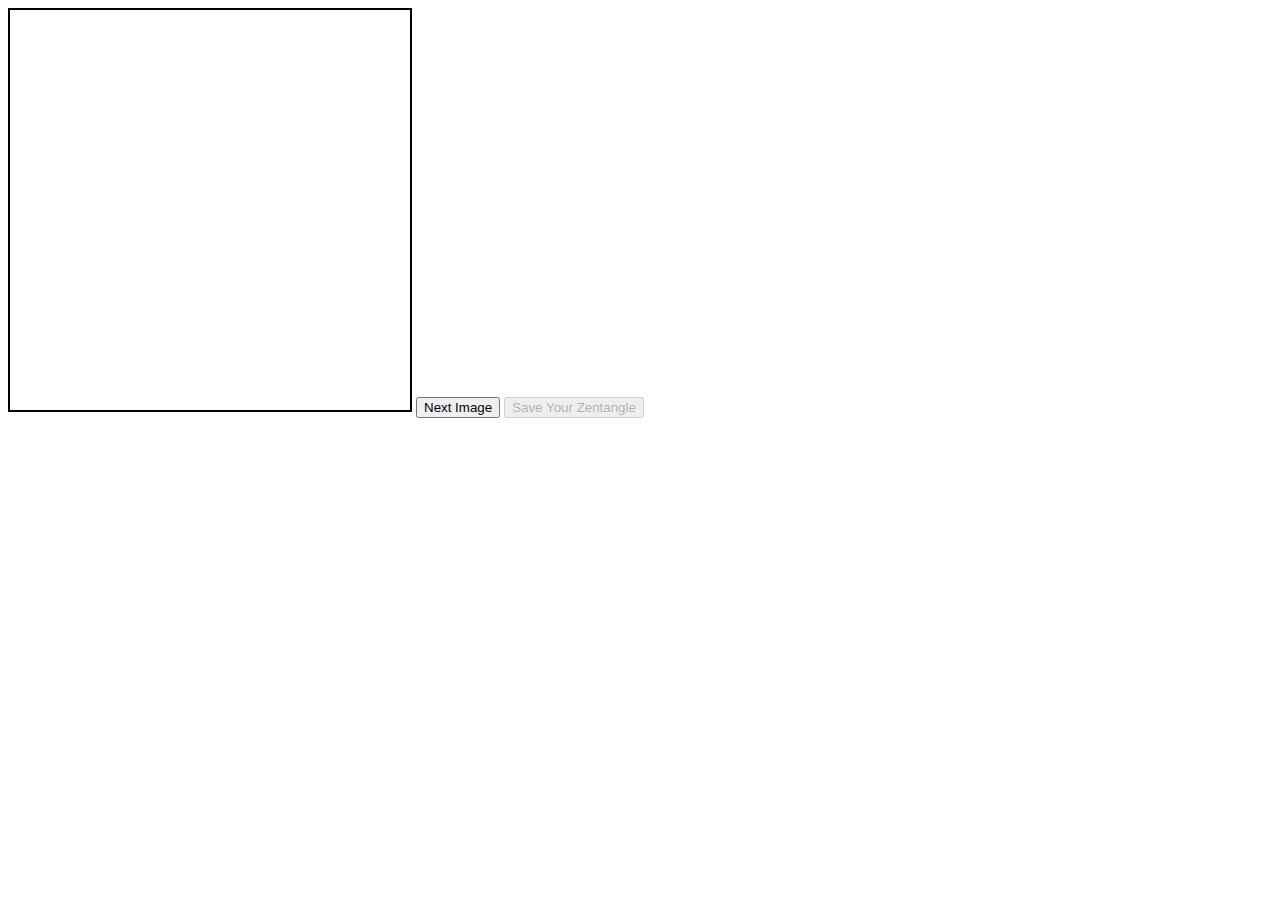
==== index.html @ 904ce1c8 "Merge pull request #1 from apeckstl/page_elements_fix" ====
<!DOCTYPE html>

<html>

<head>

  <meta charset="UTF-8">
  <link rel="stylesheet" href="styles.css">
</head>

<body onload="init()">


  <canvas id="canvas" width="400" height="400"></canvas>
  <button id="next_image" onclick="nextImage()">Next Image</button>
  
  <button id="save_zentangle" onclick="save()" disabled>Save Your Zentangle</button>

  <canvas width="800" height="800" id="zentangle"></canvas>
  </div>

  <script src="myScript.js"></script>
</body>

</html>
---- styles.css ----
#canvas {
    position:relative;
    border:2px solid;
}

#zentangle {
    position: absolute;
    display: inline-block;

}

button {
    position: relative;
}

img {
    width: 300px;
    border: 1px solid;
}
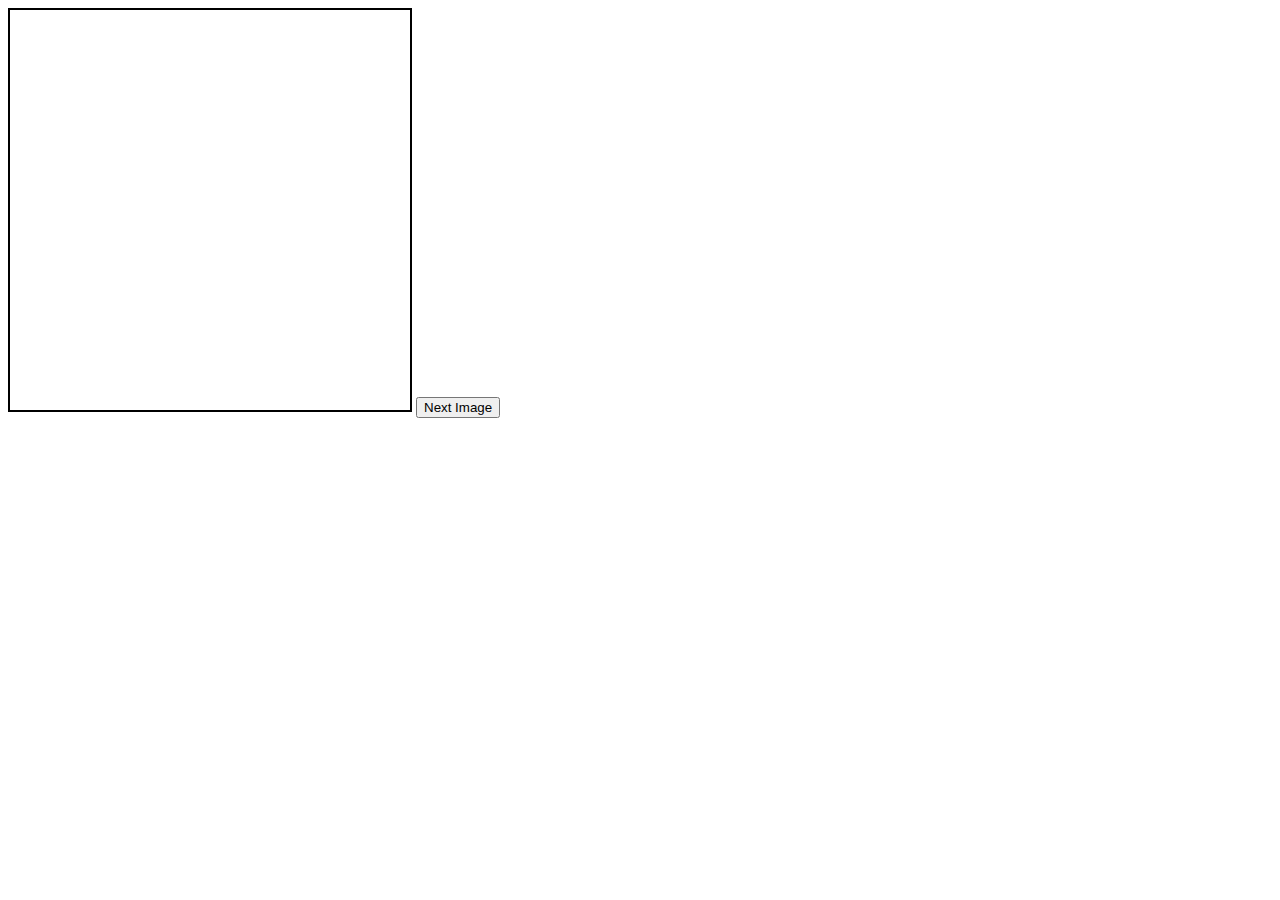
==== commit 8786c6b9: "ui changes" ====
--- a/index.html
+++ b/index.html
@@ -14,9 +14,8 @@
   <canvas id="canvas" width="400" height="400"></canvas>
   <button id="next_image" onclick="nextImage()">Next Image</button>
   
-  <button id="save_zentangle" onclick="save()" disabled>Save Your Zentangle</button>
-
   <canvas width="800" height="800" id="zentangle"></canvas>
+  <button id="save_zentangle" onclick="save()">Save Your Zentangle</button>
   </div>
 
   <script src="myScript.js"></script>
--- a/styles.css
+++ b/styles.css
@@ -5,7 +5,7 @@
 
 #zentangle {
     position: absolute;
-    display: inline-block;
+    display: none;
 
 }
 
@@ -16,4 +16,8 @@
 img {
     width: 300px;
     border: 1px solid;
+}
+
+#save_zentangle {
+    display: none;
 }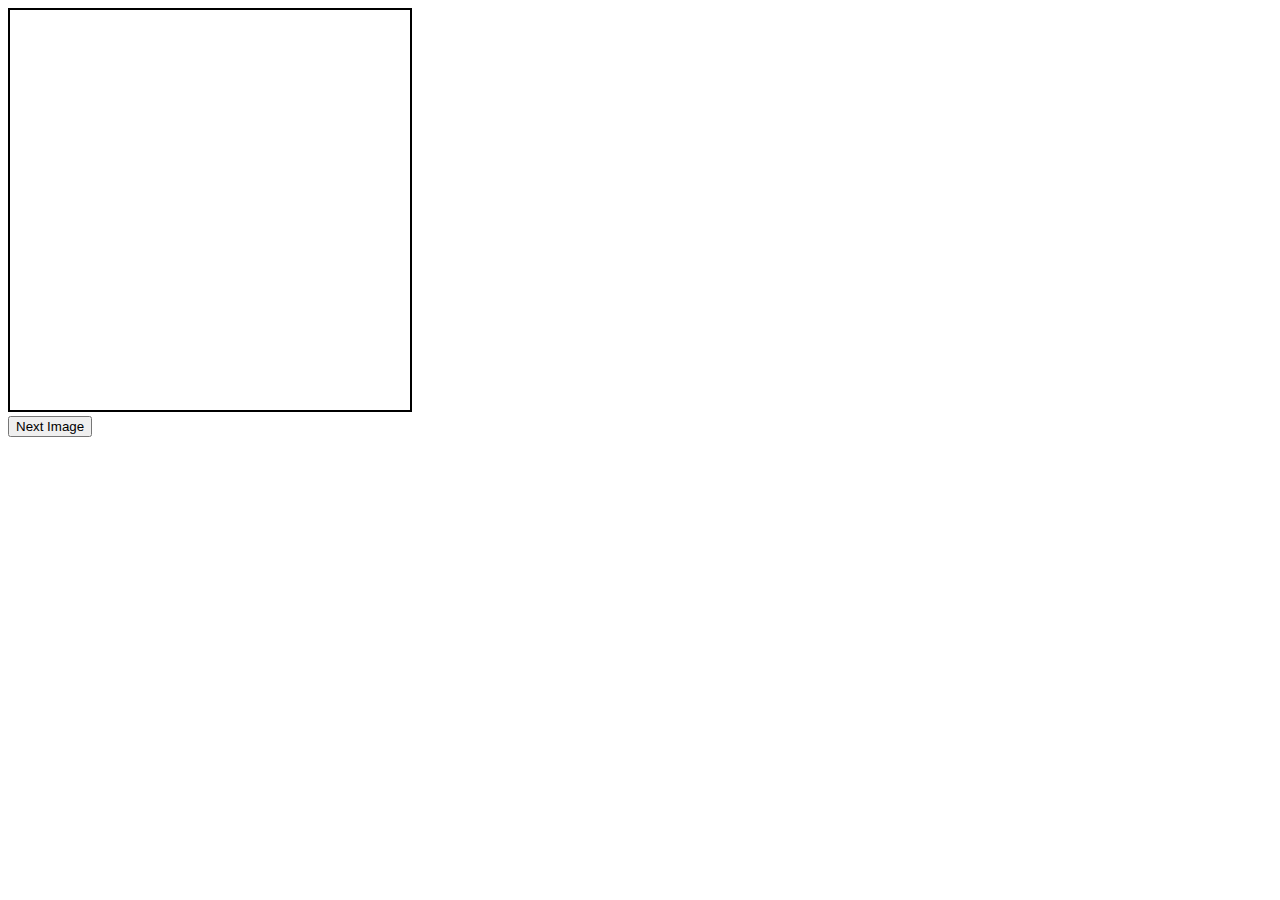
==== commit ac256b05: "in progress ui changes" ====
--- a/index.html
+++ b/index.html
@@ -1,21 +1,33 @@
 <!DOCTYPE html>
 
-<html>
+<html lang="en">
 
 <head>
+  <meta charset="UTF-8">
 
-  <meta charset="UTF-8">
+  <link rel="stylesheet" href="https://cdn.jsdelivr.net/npm/bootstrap@4.5.3/dist/css/bootstrap.min.css" integrity="sha384-TX8t27EcRE3e/ihU7zmQxVncDAy5uIKz4rEkgIXeMed4M0jlfIDPvg6uqKI2xXr2" crossorigin="anonymous">
+  <script src="https://code.jquery.com/jquery-3.5.1.slim.min.js" integrity="sha384-DfXdz2htPH0lsSSs5nCTpuj/zy4C+OGpamoFVy38MVBnE+IbbVYUew+OrCXaRkfj" crossorigin="anonymous"></script>
+  <script src="https://cdn.jsdelivr.net/npm/popper.js@1.16.1/dist/umd/popper.min.js" integrity="sha384-9/reFTGAW83EW2RDu2S0VKaIzap3H66lZH81PoYlFhbGU+6BZp6G7niu735Sk7lN" crossorigin="anonymous"></script>
+  <script src="https://cdn.jsdelivr.net/npm/bootstrap@4.5.3/dist/js/bootstrap.min.js" integrity="sha384-w1Q4orYjBQndcko6MimVbzY0tgp4pWB4lZ7lr30WKz0vr/aWKhXdBNmNb5D92v7s" crossorigin="anonymous"></script>
   <link rel="stylesheet" href="styles.css">
 </head>
 
 <body onload="init()">
 
+  <div class="container">
+    <div class="row justify-content-center">
+      <div class="col-md">
+      <canvas id="canvas" width="400" height="400"></canvas>
+      
+      <canvas width="800" height="800" id="zentangle"></canvas>
+      </div>
+    </div>
 
-  <canvas id="canvas" width="400" height="400"></canvas>
-  <button id="next_image" onclick="nextImage()">Next Image</button>
-  
-  <canvas width="800" height="800" id="zentangle"></canvas>
-  <button id="save_zentangle" onclick="save()">Save Your Zentangle</button>
+    <div class="row">
+      <button id="next_image" onclick="nextImage()">Next Image</button>
+
+      <button id="save_zentangle" onclick="save()">Save Your Zentangle</button>
+    </div>
   </div>
 
   <script src="myScript.js"></script>
--- a/styles.css
+++ b/styles.css
@@ -1,3 +1,9 @@
+/* Eggshell: #F4F1DE | Terra Cotta: #E07A5F | Indepedence: #3D405B | Green Sheen: #81B29A | Deep Champagne: #F2CC8F */
+
+body {
+    /* background-color: #adc178; */
+}
+
 #canvas {
     position:relative;
     border:2px solid;
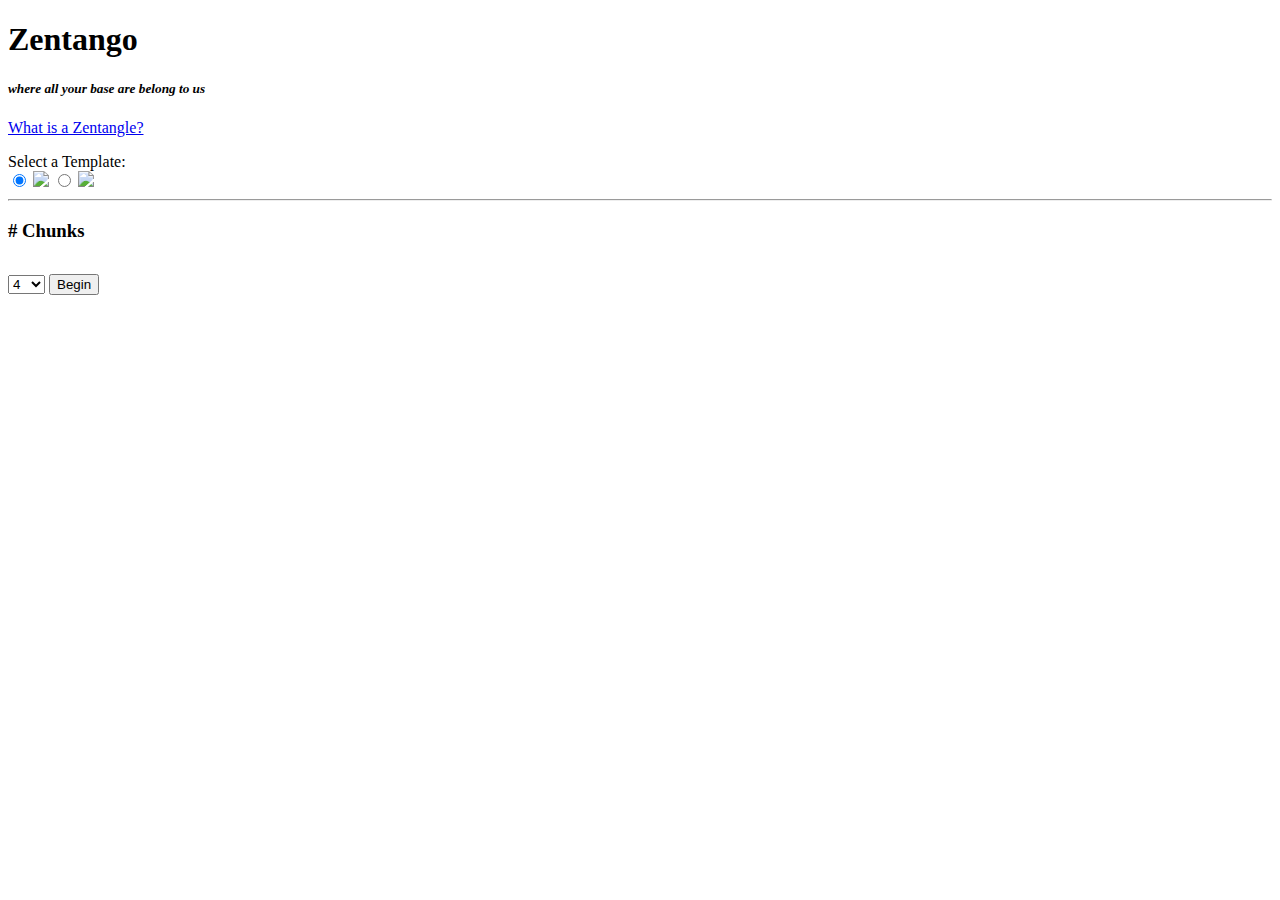
==== commit 5d387771: "Merge branch 'main' of https://github.com/apeckstl/zentango into ui" ====
--- a/index.html
+++ b/index.html
@@ -3,34 +3,60 @@
 <html lang="en">
 
 <head>
-  <meta charset="UTF-8">
+	<meta charset="UTF-8">
 
-  <link rel="stylesheet" href="https://cdn.jsdelivr.net/npm/bootstrap@4.5.3/dist/css/bootstrap.min.css" integrity="sha384-TX8t27EcRE3e/ihU7zmQxVncDAy5uIKz4rEkgIXeMed4M0jlfIDPvg6uqKI2xXr2" crossorigin="anonymous">
-  <script src="https://code.jquery.com/jquery-3.5.1.slim.min.js" integrity="sha384-DfXdz2htPH0lsSSs5nCTpuj/zy4C+OGpamoFVy38MVBnE+IbbVYUew+OrCXaRkfj" crossorigin="anonymous"></script>
-  <script src="https://cdn.jsdelivr.net/npm/popper.js@1.16.1/dist/umd/popper.min.js" integrity="sha384-9/reFTGAW83EW2RDu2S0VKaIzap3H66lZH81PoYlFhbGU+6BZp6G7niu735Sk7lN" crossorigin="anonymous"></script>
-  <script src="https://cdn.jsdelivr.net/npm/bootstrap@4.5.3/dist/js/bootstrap.min.js" integrity="sha384-w1Q4orYjBQndcko6MimVbzY0tgp4pWB4lZ7lr30WKz0vr/aWKhXdBNmNb5D92v7s" crossorigin="anonymous"></script>
-  <link rel="stylesheet" href="styles.css">
+	<link rel="stylesheet" href="https://cdn.jsdelivr.net/npm/bootstrap@4.5.3/dist/css/bootstrap.min.css" integrity="sha384-TX8t27EcRE3e/ihU7zmQxVncDAy5uIKz4rEkgIXeMed4M0jlfIDPvg6uqKI2xXr2" crossorigin="anonymous">
+	<link rel="stylesheet" href="assets/css/styles.css">
+
+	<link href="https://fonts.googleapis.com/css2?family=Cairo:wght@400;600;700&display=swap" rel="stylesheet">
 </head>
 
-<body onload="init()">
+	<body>
 
-  <div class="container">
-    <div class="row justify-content-center">
-      <div class="col-md">
-      <canvas id="canvas" width="400" height="400"></canvas>
-      
-      <canvas width="800" height="800" id="zentangle"></canvas>
-      </div>
-    </div>
+	<div class="container h-100">
+		<div class="jumbotron text-center">
+			<h1>Zentango</h1>
+			<h5><em>where all your base are belong to us</em></h5>
+			<p>
+				<a href="https://zentangle.com/pages/what-is-the-zentangle-method">What is a Zentangle?</a>
+			</p>
+		</div>
 
-    <div class="row">
-      <button id="next_image" onclick="nextImage()">Next Image</button>
+		<div class="row justify-content-center">
+			<div class="card">
+				<div class="card-header text-center">
+					Select a Template:
+				</div>
+				<div class="card-body d-flex align-items-center justify-content-center">
+					<form>
+						<label>
+							<input type="radio" name="template-radio" value="square" checked>
+							<img src="./assets/images/square-template-icon.png">
+						</label>
+						<label>
+							<input type="radio" name="template-radio" value="circle">
+							<img src="./assets/images/circle-template-icon.png">
+						</label>
 
-      <button id="save_zentangle" onclick="save()">Save Your Zentangle</button>
-    </div>
-  </div>
+						<hr>
 
-  <script src="myScript.js"></script>
+						<h3 class="card-title text-center"># Chunks</h3>
+						<select class="form-control" id="chunk-count">
+							<option>4</option>
+							<option>16</option>
+							<option>64</option>
+						</select>
+						<button style="margin-top:1em;" class="btn btn-md btn-primary btn-block" onclick="start()" type="submit">Begin</button>
+					</form>
+				</div> <!-- end of card-body -->
+			</div> <!-- end of card -->
+		</div> <!-- end of row -->
+	</div> <!-- end of container -->
+
+	<script src="https://code.jquery.com/jquery-3.5.1.slim.min.js" integrity="sha384-DfXdz2htPH0lsSSs5nCTpuj/zy4C+OGpamoFVy38MVBnE+IbbVYUew+OrCXaRkfj" crossorigin="anonymous"></script>
+	<script src="https://cdn.jsdelivr.net/npm/popper.js@1.16.1/dist/umd/popper.min.js" integrity="sha384-9/reFTGAW83EW2RDu2S0VKaIzap3H66lZH81PoYlFhbGU+6BZp6G7niu735Sk7lN" crossorigin="anonymous"></script>
+	<script src="https://cdn.jsdelivr.net/npm/bootstrap@4.5.3/dist/js/bootstrap.min.js" integrity="sha384-w1Q4orYjBQndcko6MimVbzY0tgp4pWB4lZ7lr30WKz0vr/aWKhXdBNmNb5D92v7s" crossorigin="anonymous"></script>
+	<script src="assets/js/myScript.js"></script>
 </body>
 
-</html>+</html>
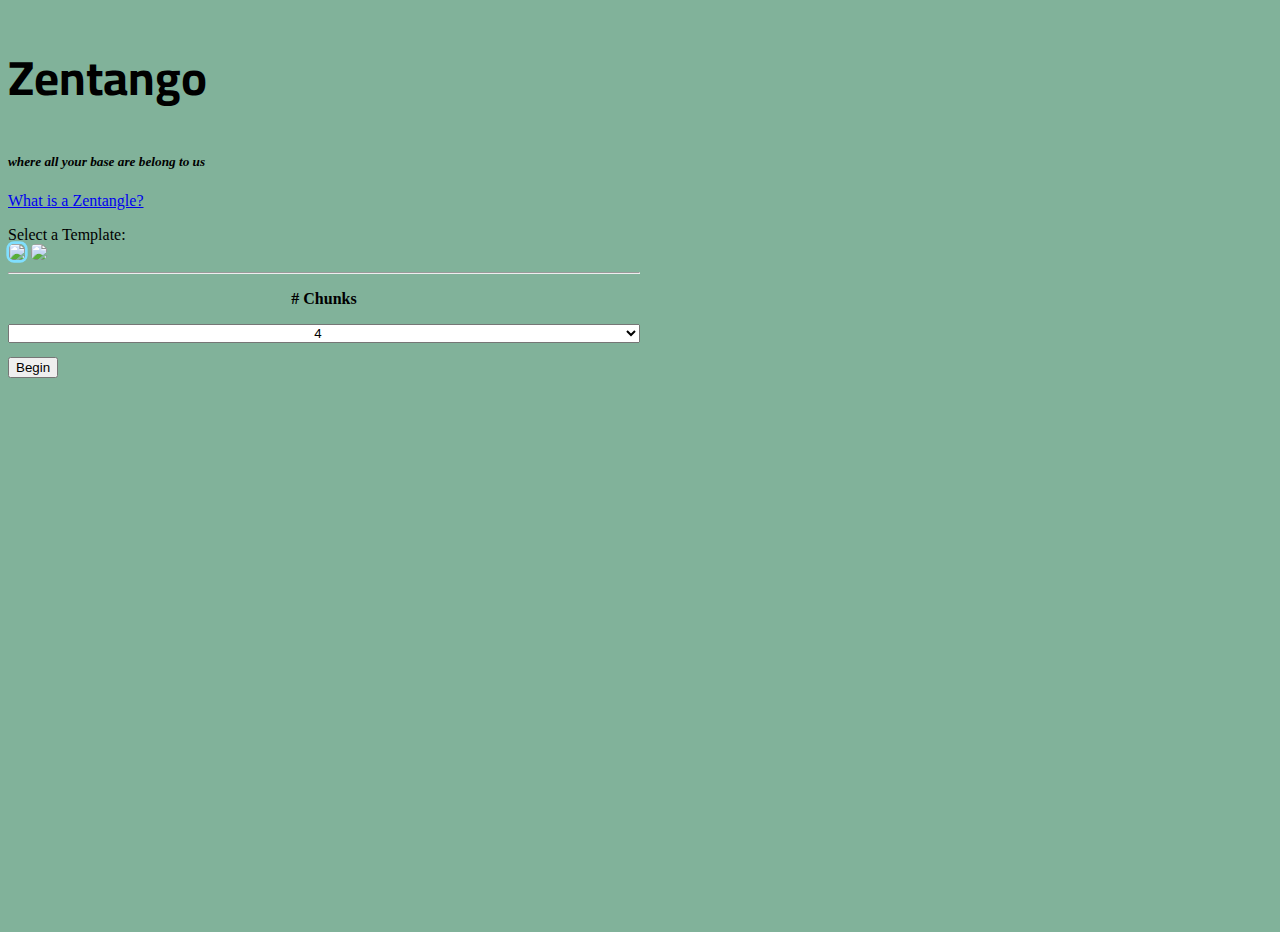
==== commit 4444a61f: "UI stuff" ====
--- a/index.html
+++ b/index.html
@@ -33,6 +33,7 @@
 							<input type="radio" name="template-radio" value="square" checked>
 							<img src="./assets/images/square-template-icon.png">
 						</label>
+						
 						<label>
 							<input type="radio" name="template-radio" value="circle">
 							<img src="./assets/images/circle-template-icon.png">
@@ -46,7 +47,7 @@
 							<option>16</option>
 							<option>64</option>
 						</select>
-						<button style="margin-top:1em;" class="btn btn-md btn-primary btn-block" onclick="start()" type="submit">Begin</button>
+						<button style="margin-top:1em;" id="startbutton" class="btn btn-md btn-primary btn-block" onclick="start()" type="reset">Begin</button>
 					</form>
 				</div> <!-- end of card-body -->
 			</div> <!-- end of card -->
--- a/assets/css/styles.css
+++ b/assets/css/styles.css
@@ -0,0 +1,143 @@
+/* Eggshell: #F4F1DE | Terra Cotta: #E07A5F | Indepedence: #3D405B | Green Sheen: #81B29A | Deep Champagne: #F2CC8F */
+:root {
+	/* color schemes */
+	--eggshell: #F4F1DE;
+	--terra-cotta: #E07A5F;
+	--independence: #3D405B;
+	--green-sheen: #81B29A;
+	--deep-champagne: #F2CC8F;
+
+	/* main	 */
+	--background: var(--terra-cotta);
+	--foreground: var(--green-sheen);
+}
+
+body, html {
+    height: 100%;
+	background-color: var(--green-sheen);
+}
+
+.container-fluid {
+    width: 100%;
+	padding-top: 10px;
+	background-color: var(--green-sheen);
+}
+
+.btn-info {
+	color: #000;
+	background-color: var(--deep-champagne);
+	border-color: var(--deep-champagne);
+}
+
+.color-pallete {
+	position: relative;
+	display: inline-block;
+}
+
+.blah {
+	display: inline-block;
+	font-weight: 400;
+	color: #000;
+	text-align: center;
+	vertical-align: middle;
+	-webkit-user-select: none;
+	-moz-user-select: none;
+	-ms-user-select: none;
+	user-select: none;
+	background-color: var(--deep-champagne);
+	border: 1px solid transparent;
+	padding: 0.375rem 0.75rem;
+	font-size: 1rem;
+	line-height: 1.5;
+	border-radius: 0.25rem;
+	transition: color 0.15s ease-in-out, background-color 0.15s ease-in-out, border-color 0.15s ease-in-out, box-shadow 0.15s ease-in-out;
+}
+
+h1 {
+    font-family: 'Cairo', sans-serif;
+    font-size: 3em;
+}
+
+h2 {
+	font-size: 2em;
+}
+
+form h3 {
+	font-size: 1em;
+	text-align: center;
+}
+
+.btn-group-vertical {
+	margin-right: 20px;
+	width: 40px;
+}
+
+.form-check {
+	margin-bottom: 15px;
+}
+.form-control {
+	width: 100%;
+	text-align: center;
+}
+
+#canvas {
+    position:relative;
+    border:3px solid;
+    background-color: #FFF;
+	box-shadow: 0 10px 10px 2px rgba(68,68,68,0.6);
+}
+
+#zentangle {
+    position: absolute;
+    display: none;
+
+}
+
+button {
+    position: relative;
+}
+
+img {
+    width: 300px;
+    border: 1px solid;
+}
+
+label img {
+	border: 0px;
+	border-radius: 5px;
+	margin: 0 1px 0 1px;
+	width: 75px;
+}
+button img {
+	border: 0;
+	padding: 0;
+	margin: 0;
+	width: 20px;
+	height: 20px;
+}
+
+#save_zentangle {
+    display: none;
+}
+
+.card {
+	width: 50%;
+}
+
+/* HIDE RADIO */
+[type=radio] { 
+	position: absolute;
+	opacity: 0;
+	width: 0;
+	height: 0;
+}
+
+/* IMAGE STYLES */
+[type=radio] + img {
+	cursor: pointer;
+}
+
+/* CHECKED STYLES */
+[type=radio]:checked + img {
+	box-shadow: 0 0 0 2pt #80dfff;
+}
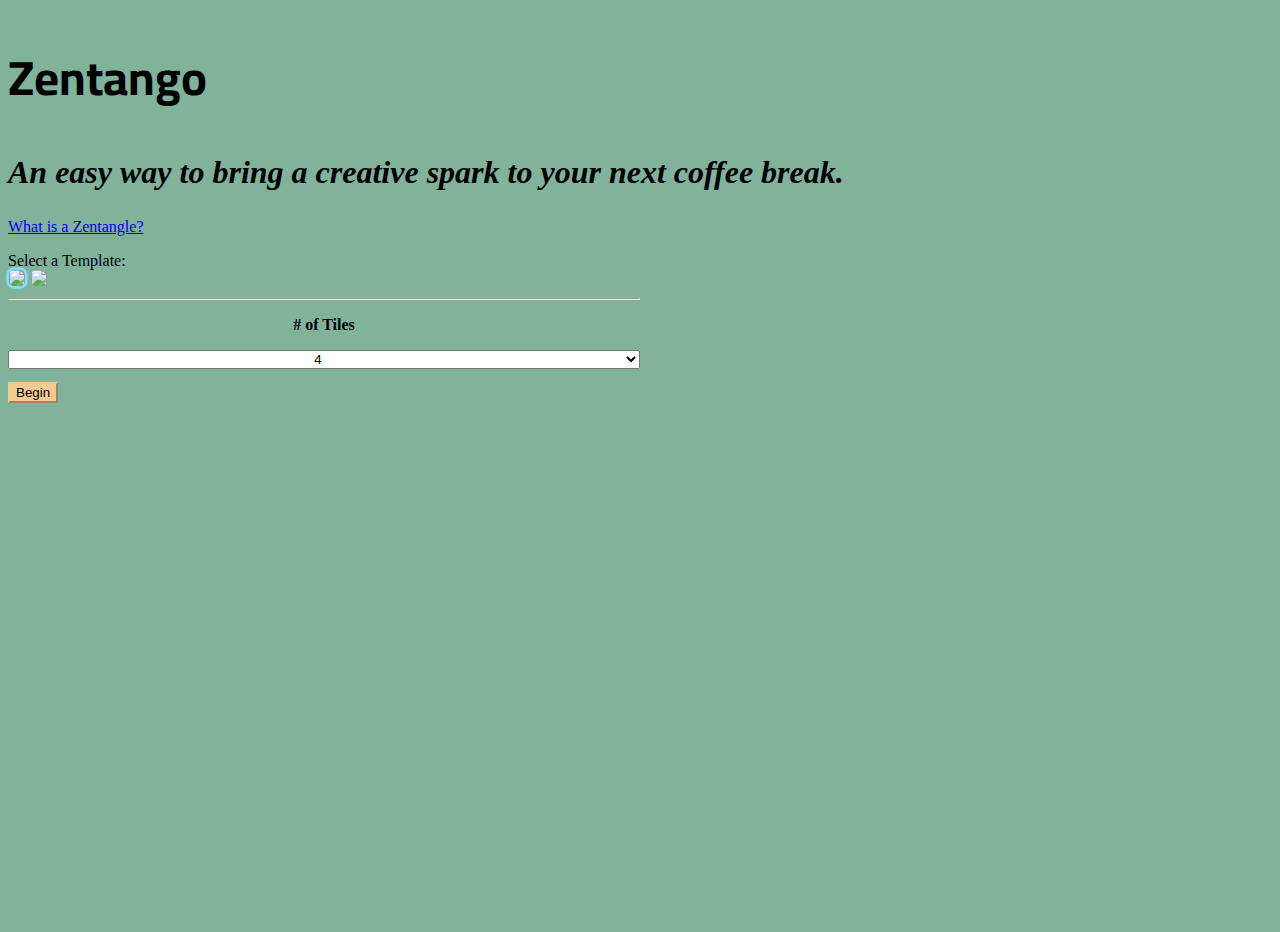
==== commit 8faaf81c: "final fixes (hopefully) before demo" ====
--- a/index.html
+++ b/index.html
@@ -14,40 +14,42 @@
 	<body>
 
 	<div class="container h-100">
-		<div class="jumbotron text-center">
-			<h1>Zentango</h1>
-			<h5><em>where all your base are belong to us</em></h5>
-			<p>
-				<a href="https://zentangle.com/pages/what-is-the-zentangle-method">What is a Zentangle?</a>
-			</p>
+		<div class="row justify-content-center align-items-center">
+			<div class="jumbotron text-center">
+				<h1>Zentango</h1>
+				<h2><em>An easy way to bring a creative spark to your next coffee break.</em></h2>
+				<p>
+					<a href="https://mymodernmet.com/zentangle-art/">What is a Zentangle?</a>
+				</p>
+			</div>
 		</div>
 
-		<div class="row justify-content-center">
-			<div class="card">
+		<div class="row justify-content-center align-items-center">
+			<div class="card card-custom">
 				<div class="card-header text-center">
 					Select a Template:
 				</div>
 				<div class="card-body d-flex align-items-center justify-content-center">
 					<form>
 						<label>
-							<input type="radio" name="template-radio" value="square" checked>
+							<input type="radio" name="template-radio" value="square" onclick="toggleChunks(this)" checked>
 							<img src="./assets/images/square-template-icon.png">
 						</label>
 						
 						<label>
-							<input type="radio" name="template-radio" value="circle">
+							<input type="radio" name="template-radio" value="circle" onclick="toggleChunks(this)">
 							<img src="./assets/images/circle-template-icon.png">
 						</label>
 
 						<hr>
 
-						<h3 class="card-title text-center"># Chunks</h3>
+						<h3 class="card-title text-center"># of Tiles</h3>
 						<select class="form-control" id="chunk-count">
 							<option>4</option>
 							<option>16</option>
 							<option>64</option>
 						</select>
-						<button style="margin-top:1em;" id="startbutton" class="btn btn-md btn-primary btn-block" onclick="start()" type="reset">Begin</button>
+						<button style="margin-top:1em;" id="startbutton" class="btn btn-md btn-info btn-block" onclick="start()" type="reset">Begin</button>
 					</form>
 				</div> <!-- end of card-body -->
 			</div> <!-- end of card -->
@@ -57,7 +59,7 @@
 	<script src="https://code.jquery.com/jquery-3.5.1.slim.min.js" integrity="sha384-DfXdz2htPH0lsSSs5nCTpuj/zy4C+OGpamoFVy38MVBnE+IbbVYUew+OrCXaRkfj" crossorigin="anonymous"></script>
 	<script src="https://cdn.jsdelivr.net/npm/popper.js@1.16.1/dist/umd/popper.min.js" integrity="sha384-9/reFTGAW83EW2RDu2S0VKaIzap3H66lZH81PoYlFhbGU+6BZp6G7niu735Sk7lN" crossorigin="anonymous"></script>
 	<script src="https://cdn.jsdelivr.net/npm/bootstrap@4.5.3/dist/js/bootstrap.min.js" integrity="sha384-w1Q4orYjBQndcko6MimVbzY0tgp4pWB4lZ7lr30WKz0vr/aWKhXdBNmNb5D92v7s" crossorigin="anonymous"></script>
-	<script src="assets/js/myScript.js"></script>
+	<script src="assets/js/zentango.js"></script>
 </body>
 
 </html>
--- a/assets/css/styles.css
+++ b/assets/css/styles.css
@@ -29,6 +29,14 @@
 	border-color: var(--deep-champagne);
 }
 
+button + input {
+	padding: 40px 0 40px 0;
+}
+
+.weightSlider {
+	height: 10px !important;
+}
+
 .color-pallete {
 	position: relative;
 	display: inline-block;
@@ -58,6 +66,12 @@
     font-size: 3em;
 }
 
+h1.draw-header a, h1.draw-header a:hover {
+	color: #000;
+	text-decoration: none;
+
+}
+
 h2 {
 	font-size: 2em;
 }
@@ -69,7 +83,6 @@
 
 .btn-group-vertical {
 	margin-right: 20px;
-	width: 40px;
 }
 
 .form-check {
@@ -87,10 +100,13 @@
 	box-shadow: 0 10px 10px 2px rgba(68,68,68,0.6);
 }
 
+#id {
+	display: none;
+}
+
 #zentangle {
-    position: absolute;
+    position: relative;
     display: none;
-
 }
 
 button {
@@ -141,3 +157,12 @@
 [type=radio]:checked + img {
 	box-shadow: 0 0 0 2pt #80dfff;
 }
+
+.mr-6 {  /* Margin-right */
+	margin-right: 4rem !important;
+}
+
+.finalButtons {
+	padding-top: 2em;
+	padding-bottom: 4em;
+}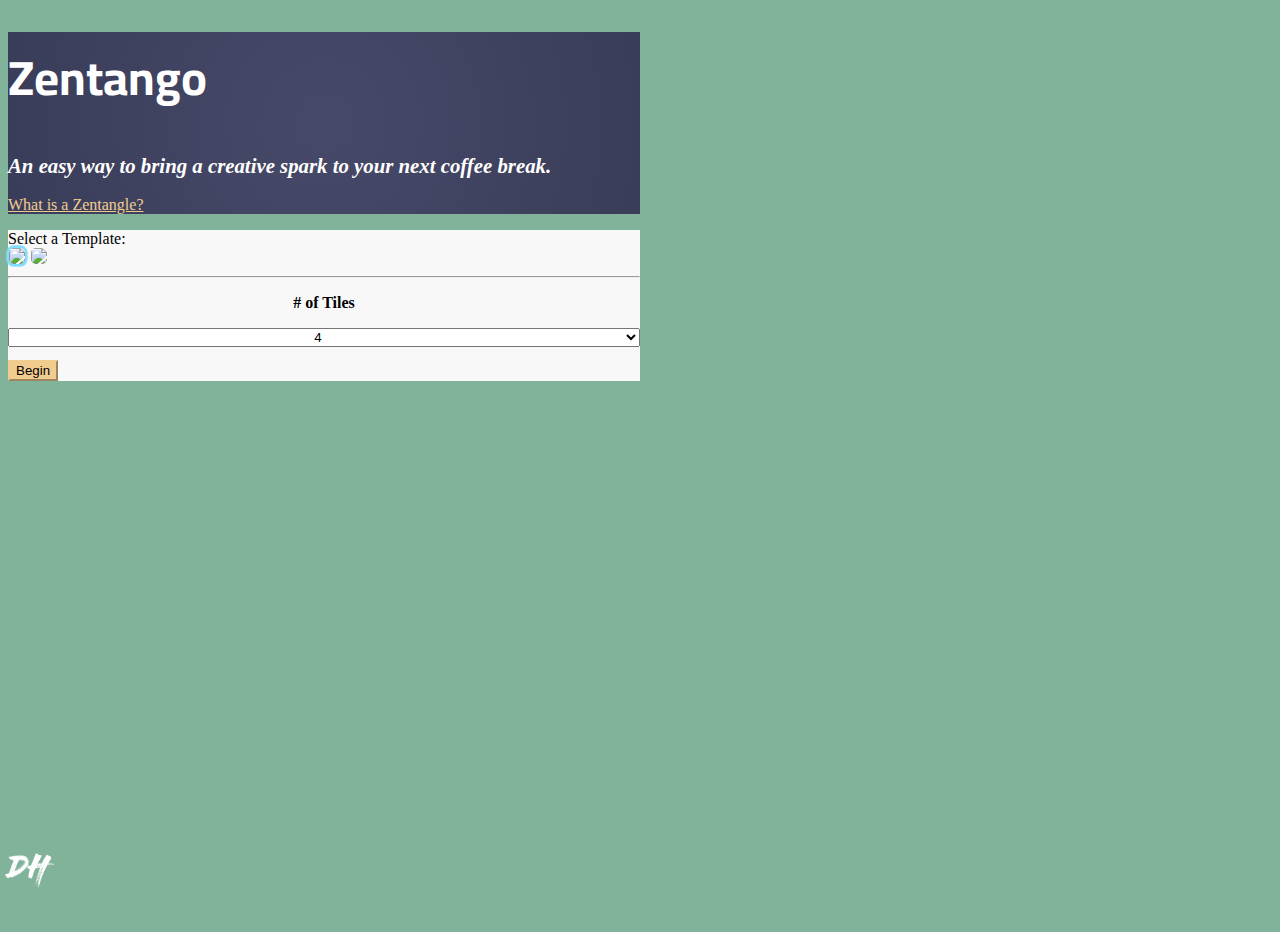
==== commit 5800410b: "styling" ====
--- a/index.html
+++ b/index.html
@@ -4,7 +4,7 @@
 
 <head>
 	<meta charset="UTF-8">
-
+	<title>Zentango | Home</title>
 	<link rel="stylesheet" href="https://cdn.jsdelivr.net/npm/bootstrap@4.5.3/dist/css/bootstrap.min.css" integrity="sha384-TX8t27EcRE3e/ihU7zmQxVncDAy5uIKz4rEkgIXeMed4M0jlfIDPvg6uqKI2xXr2" crossorigin="anonymous">
 	<link rel="stylesheet" href="assets/css/styles.css">
 
@@ -54,11 +54,16 @@
 				</div> <!-- end of card-body -->
 			</div> <!-- end of card -->
 		</div> <!-- end of row -->
+		<footer class="footer text-white-50 text-center">
+			<a href="https://github.com/apeckstl/zentango"><i class="fa fa-github fa-2x"></i></a>
+			<a href="https://devpost.com/software/zentango"><img src="/assets/images/demonhacks.png"></a>
+		</footer>
 	</div> <!-- end of container -->
 
 	<script src="https://code.jquery.com/jquery-3.5.1.slim.min.js" integrity="sha384-DfXdz2htPH0lsSSs5nCTpuj/zy4C+OGpamoFVy38MVBnE+IbbVYUew+OrCXaRkfj" crossorigin="anonymous"></script>
 	<script src="https://cdn.jsdelivr.net/npm/popper.js@1.16.1/dist/umd/popper.min.js" integrity="sha384-9/reFTGAW83EW2RDu2S0VKaIzap3H66lZH81PoYlFhbGU+6BZp6G7niu735Sk7lN" crossorigin="anonymous"></script>
 	<script src="https://cdn.jsdelivr.net/npm/bootstrap@4.5.3/dist/js/bootstrap.min.js" integrity="sha384-w1Q4orYjBQndcko6MimVbzY0tgp4pWB4lZ7lr30WKz0vr/aWKhXdBNmNb5D92v7s" crossorigin="anonymous"></script>
+	<script src="https://kit.fontawesome.com/7cd6052e98.js" crossorigin="anonymous"></script>
 	<script src="assets/js/zentango.js"></script>
 </body>
 
--- a/assets/css/styles.css
+++ b/assets/css/styles.css
@@ -23,11 +23,55 @@
 	background-color: var(--green-sheen);
 }
 
+.jumbotron {
+	width: 50%;
+	margin-bottom: 0;
+	background: rgb(108,112,147);
+	background: radial-gradient(circle, rgb(70, 73, 104) 0%, rgba(58,61,89,1) 100%);
+	/* background-color: var(--independence); */
+	color: #FFF;
+}
+div.jumbotron h2 {
+	font-size: 1.3em;
+}
+p a {
+	color: var(--deep-champagne);
+}
+p a:hover {
+	color: var(--terra-cotta)
+}
+.card-custom {
+	background-color: #F8F8F8;
+}
+
 .btn-info {
 	color: #000;
 	background-color: var(--deep-champagne);
 	border-color: var(--deep-champagne);
 }
+.btn-info:hover {
+	background-color: var(--terra-cotta);
+	border-color: var(--terra-cotta);
+}
+.btn.btn-info.focus,
+.btn.btn-info:focus {
+	background-color: var(--terra-cotta);
+	border-color: var(--terra-cotta);
+}
+.btn.btn-info.active,
+.btn.btn-info:active {
+	background-color: var(--terra-cotta);
+	border-color: var(--terra-cotta);
+}
+.btn.btn-info.active.focus,
+.btn.btn-info.active:focus,
+.btn.btn-info.active:hover,
+.btn.btn-info:active.focus,
+.btn.btn-info:active:focus,
+.btn.btn-info:active:hover {
+	background-color: var(--terra-cotta);
+	border-color: var(--terra-cotta);
+}
 
 button + input {
 	padding: 40px 0 40px 0;
@@ -42,25 +86,6 @@
 	display: inline-block;
 }
 
-.blah {
-	display: inline-block;
-	font-weight: 400;
-	color: #000;
-	text-align: center;
-	vertical-align: middle;
-	-webkit-user-select: none;
-	-moz-user-select: none;
-	-ms-user-select: none;
-	user-select: none;
-	background-color: var(--deep-champagne);
-	border: 1px solid transparent;
-	padding: 0.375rem 0.75rem;
-	font-size: 1rem;
-	line-height: 1.5;
-	border-radius: 0.25rem;
-	transition: color 0.15s ease-in-out, background-color 0.15s ease-in-out, border-color 0.15s ease-in-out, box-shadow 0.15s ease-in-out;
-}
-
 h1 {
     font-family: 'Cairo', sans-serif;
     font-size: 3em;
@@ -69,7 +94,6 @@
 h1.draw-header a, h1.draw-header a:hover {
 	color: #000;
 	text-decoration: none;
-
 }
 
 h2 {
@@ -159,10 +183,32 @@
 }
 
 .mr-6 {  /* Margin-right */
-	margin-right: 4rem !important;
+	margin-right: 4rem;
 }
 
 .finalButtons {
 	padding-top: 2em;
 	padding-bottom: 4em;
+}
+
+.footer {
+	position: fixed;
+	left: 0;
+	bottom: 0;
+	width: 100%;
+	height: 3em;
+}
+
+.footer a {
+	color: #FFFFFF;
+	text-decoration: none;
+}
+.footer a:hover {
+	color: var(--independence)
+}
+.footer a img{
+	width: 50px;
+	border: 0;
+	padding-bottom:12px;
+	padding-left:5px;
 }